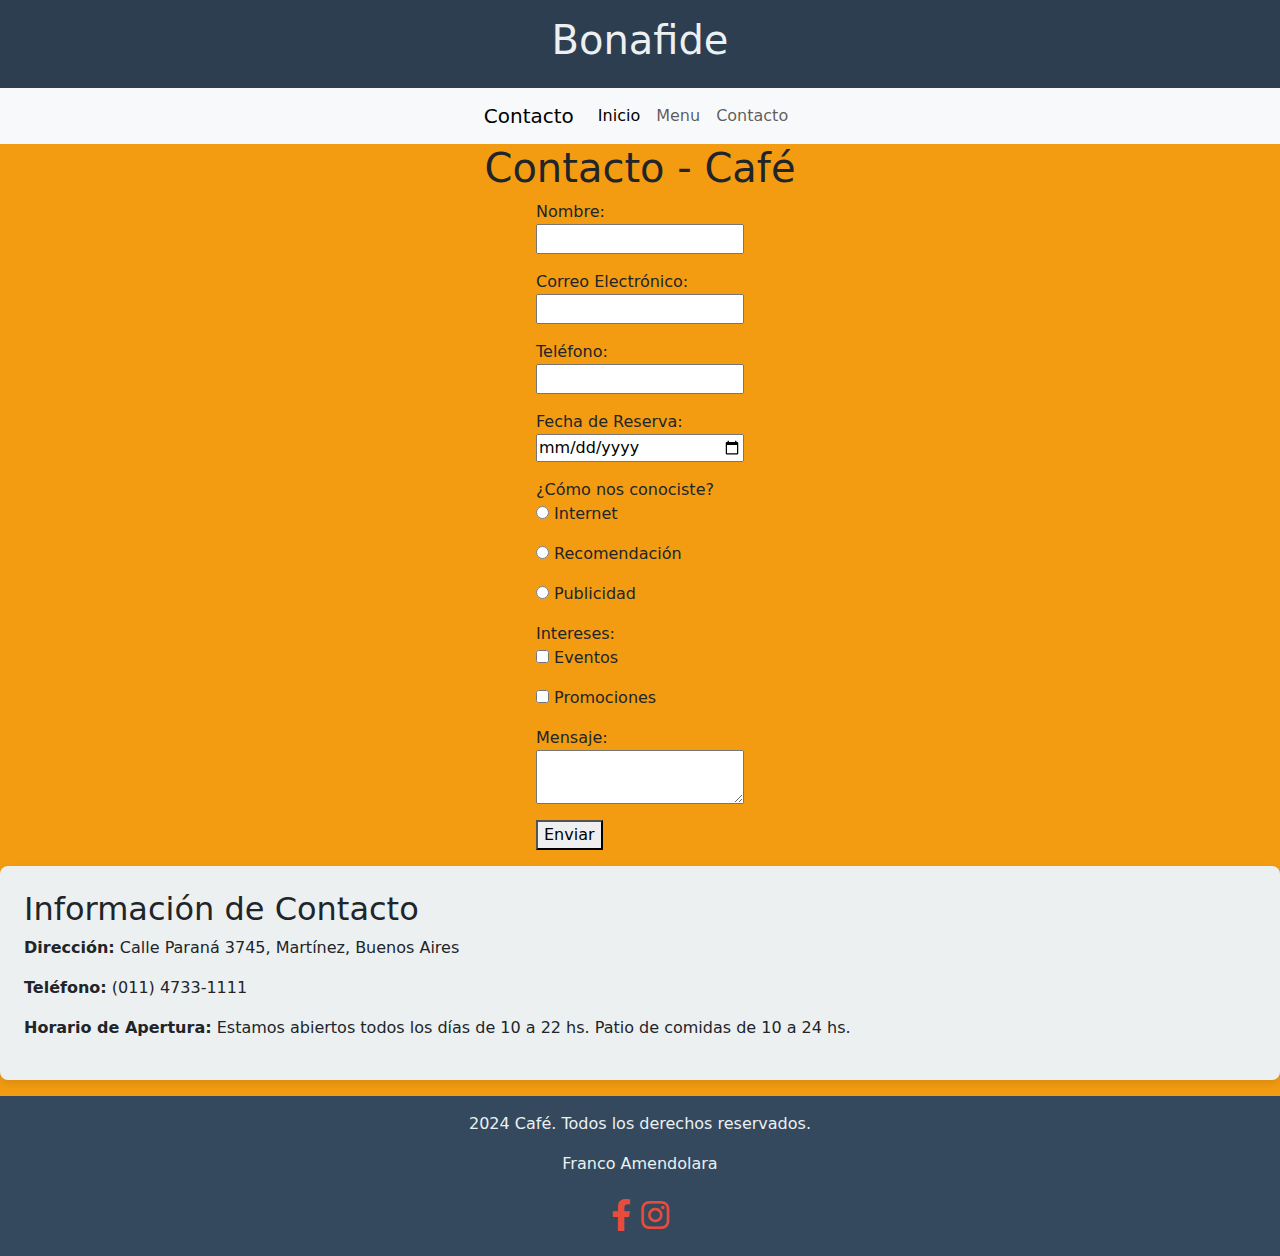
==== contacto.html @ 6b2df24e "first commit" ====
<!DOCTYPE html>
<html lang="en">
<head>
  <meta charset="UTF-8">
  <meta name="viewport" content="width=device-width, initial-scale=1.0">
  <title>Contacto</title>
  <link href="https://cdn.jsdelivr.net/npm/bootstrap@5.3.3/dist/css/bootstrap.min.css" rel="stylesheet" integrity="sha384-QWTKZyjpPEjISv5WaRU9OFeRpok6YctnYmDr5pNlyT2bRjXh0JMhjY6hW+ALEwIH" crossorigin="anonymous">
  <script src="https://cdn.jsdelivr.net/npm/bootstrap@5.3.3/dist/js/bootstrap.bundle.min.js" integrity="sha384-YvpcrYf0tY3lHB60NNkmXc5s9fDVZLESaAA55NDzOxhy9GkcIdslK1eN7N6jIeHz" crossorigin="anonymous"></script>
  <link rel="stylesheet" href="https://cdnjs.cloudflare.com/ajax/libs/font-awesome/6.0.0-beta3/css/all.min.css">
  <link rel="stylesheet" href="Styles/style3.css">
</head>
<body>
    <header class="encabezado">
        <h1>Bonafide</h1>
    </header>
    <nav class="navbar navbar-expand-lg bg-body-tertiary">
        <div class="container-fluid">
          <a class="navbar-brand" href="#">Contacto</a>
          <button class="navbar-toggler" type="button" data-bs-toggle="collapse" data-bs-target="#navbarSupportedContent" aria-controls="navbarSupportedContent" aria-expanded="false" aria-label="Toggle navigation">
            <span class="navbar-toggler-icon"></span>
          </button>
          <div class="collapse navbar-collapse" id="navbarSupportedContent">
            <ul class="navbar-nav me-auto mb-2 mb-lg-0">
              <li class="nav-item">
                <a class="nav-link active" aria-current="page" href="index.html">Inicio</a>
              </li>
              <li class="nav-item">
                <a class="nav-link" href="menu.html">Menu</a>
              </li>
              <li class="nav-item">
                <a a class="nav-link" href="contacto.html">Contacto</a>
              </li>
            </ul>
          </div>
        </div>
    </nav>

    <section class="acomodardiv">
      <h1>Contacto - Café</h1>
      <form class="espaciardiv">
        <div class="Acomodar-Items-Interiores">
          <div>
            <label for="name">Nombre:</label>
            <input type="text" name="name" required>
        </div>
      
        <div>
            <label for="email">Correo Electrónico:</label>
            <input type="email" id="email" required>
        </div>
        
        <div>
            <label for="phone">Teléfono:</label>
            <input type="text" id="phone" required>
        </div>
        
        <div>
          <label for="date">Fecha de Reserva:</label>
            <input type="date" list="dates" required>
            <datalist id="dates">
                <option value="2024-08-07">
                <option value="2024-08-08">
                <option value="2024-08-09">
            </datalist>
        </div>
        </div>
        
        
        <div class="ordenardivs">
          <div class="separardiv">
            <label>¿Cómo nos conociste?</label>
            <div class="AcomodarFormulario">
              <input type="radio" id="internet">
              <label for="internet">Internet</label>
            </div>
            <div>
              <input type="radio" id="recomendacion" >
              <label for="recomendacion">Recomendación</label>  
            </div>  
            <div>
              <input type="radio" id="publicidad">
              <label for="publicidad">Publicidad</label>    
            </div>
          </div>
          
          <div>
            <label>Intereses:</label>
            <div>
              <input type="checkbox" id="events">
              <label for="events">Eventos</label>  
            </div>
            <div>
              <input type="checkbox" id="promotions">
              <label for="promotions">Promociones</label>
            </div>
          </div>
        </div>

        <div id="Mensaje">
            <label for="message">Mensaje:</label>
            <textarea id="message" name="message" required></textarea>
        </div>
        
        <button type="submit">Enviar</button>
      </form>
    </section>
    
    <div class="info">
        <h2>Información de Contacto</h2>
            <p><strong>Dirección:</strong> Calle Paraná 3745, Martínez, Buenos Aires</p>
            <p><strong>Teléfono:</strong> (011) 4733-1111</p>
            <p><strong>Horario de Apertura:</strong> Estamos abiertos todos los días de 10 a 22 hs. 
              Patio de comidas de 10 a 24 hs. </p>
    </div>

      <footer class="piedepag">
        <p>2024 Café. Todos los derechos reservados.</p>
        <p>Franco Amendolara</p>
        <div class="social-icons">
          <a href="https://www.facebook.com/BonafideArgentina/?locale=es_LA" target="_blank" aria-label="Facebook">
            <i class="fab fa-facebook-f"></i>
          </a>
          <a href="https://www.instagram.com/bonafidearg/?hl=es" target="_blank" aria-label="Instagram">
            <i class="fab fa-instagram"></i>
          </a>
        </div>
      </footer>    

</body>
</html>
---- Styles/style3.css ----
.encabezado{
    text-align: center;
    background-color:#2C3E50;
    color: #ECF0F1;
    padding-top: 1rem; 
    padding-bottom: 1rem;  
}
.encabezadoh1{
    font-size: 4em;
}
.container-fluid{
    max-width: 100%;
    width: auto;
}
body{
    background-color: #F39C12;
}
img{
    width: 400px; 
    height:550px;
}
.piedepag{
    text-align: center;
    background-color:#34495E;
    color: #ECF0F1;
    padding-top: 1rem; 
    padding-bottom: 1rem;  
}
.info {
    background-color: #ECF0F1; 
    padding: 1.5rem; 
    border-radius: 8px; 
    box-shadow: 0 4px 8px rgba(0, 0, 0, 0.1); 
    margin: 1rem 0;
}
.social-icons {
    display: flex;
    gap: 10px;
    justify-content: center;
    align-items: center;
}
.social-icons a {
    text-decoration: none;
    color: #E74C3C;
    font-size: 2em;
    transition: color 0.3s;
}
.social-icons a:hover {
    color:  #3498DB;
}
.acomodardiv{
    display: flex; 
    flex-direction: column; 
    align-items: center;
}
.espaciardiv div{
    margin-bottom: 1rem;
    justify-content: center;

}
.checkbox{
    margin-right: 1rem
}


.Acomodar-Items-Interiores div{
    display: flex;
    flex-direction: column;
}

#Mensaje{
    display: flex;
    flex-direction: column;
}
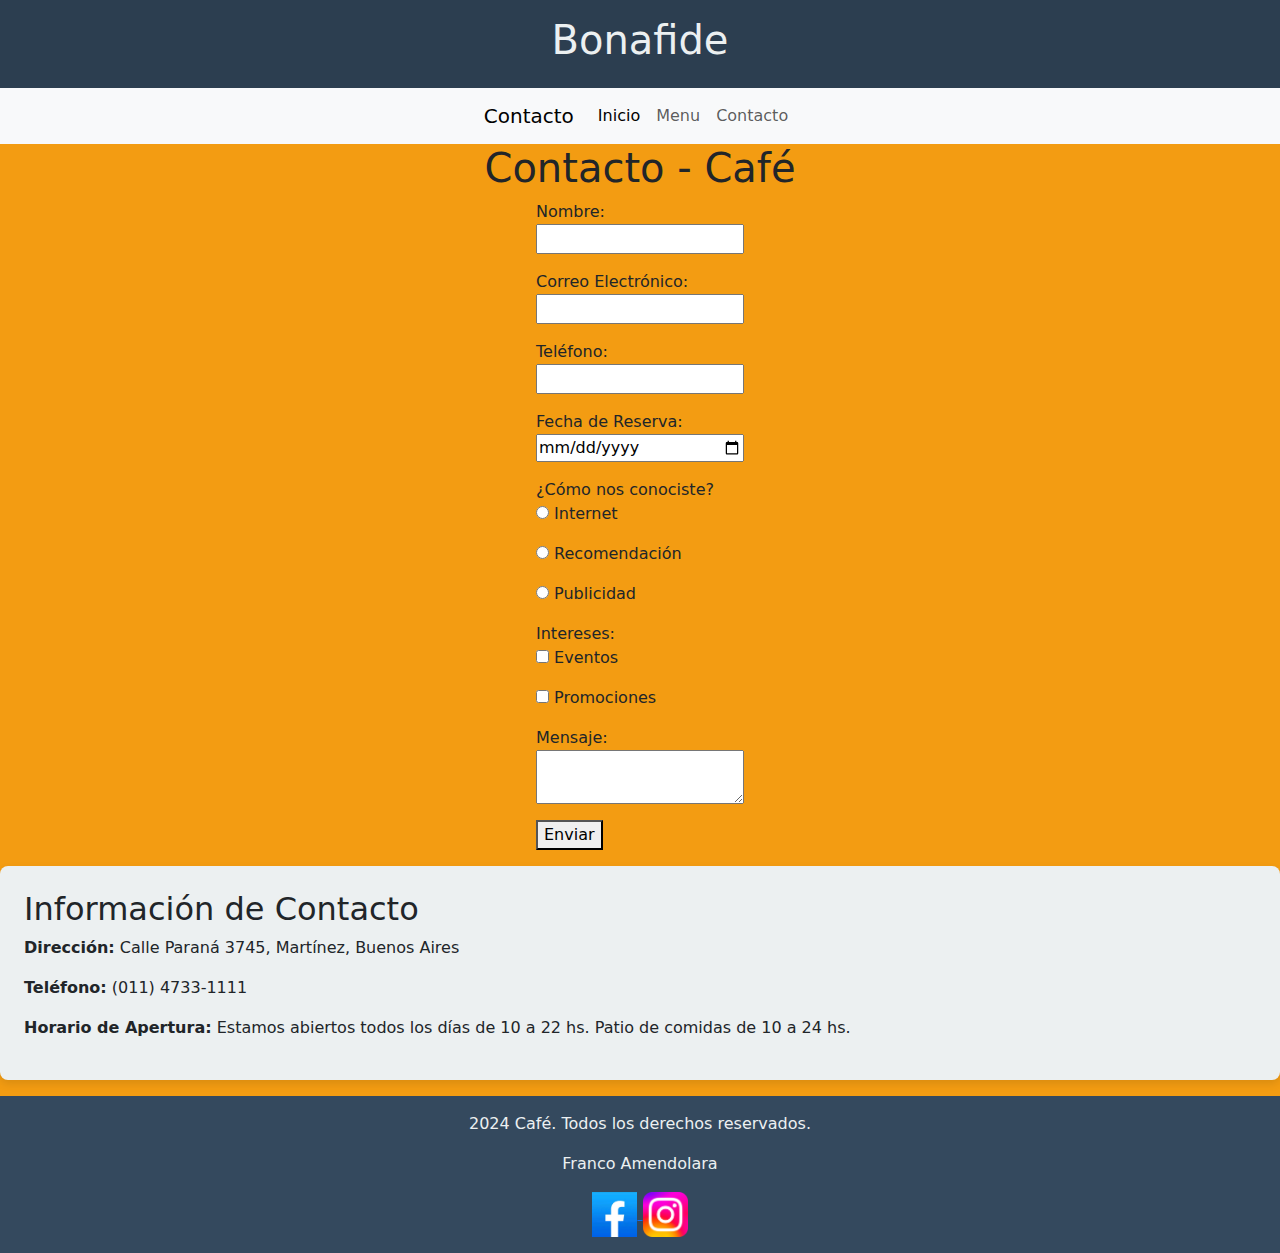
==== commit 54bc2dbd: "agregue nuevas funcionalidades" ====
--- a/contacto.html
+++ b/contacto.html
@@ -6,7 +6,6 @@
   <title>Contacto</title>
   <link href="https://cdn.jsdelivr.net/npm/bootstrap@5.3.3/dist/css/bootstrap.min.css" rel="stylesheet" integrity="sha384-QWTKZyjpPEjISv5WaRU9OFeRpok6YctnYmDr5pNlyT2bRjXh0JMhjY6hW+ALEwIH" crossorigin="anonymous">
   <script src="https://cdn.jsdelivr.net/npm/bootstrap@5.3.3/dist/js/bootstrap.bundle.min.js" integrity="sha384-YvpcrYf0tY3lHB60NNkmXc5s9fDVZLESaAA55NDzOxhy9GkcIdslK1eN7N6jIeHz" crossorigin="anonymous"></script>
-  <link rel="stylesheet" href="https://cdnjs.cloudflare.com/ajax/libs/font-awesome/6.0.0-beta3/css/all.min.css">
   <link rel="stylesheet" href="Styles/style3.css">
 </head>
 <body>
@@ -116,12 +115,12 @@
       <footer class="piedepag">
         <p>2024 Café. Todos los derechos reservados.</p>
         <p>Franco Amendolara</p>
-        <div class="social-icons">
+        <div class="acomodarimg">
           <a href="https://www.facebook.com/BonafideArgentina/?locale=es_LA" target="_blank" aria-label="Facebook">
-            <i class="fab fa-facebook-f"></i>
+              <img src="assets/Fotos de redes sociales/images.jpeg" alt="Logo de facebook">
           </a>
           <a href="https://www.instagram.com/bonafidearg/?hl=es" target="_blank" aria-label="Instagram">
-            <i class="fab fa-instagram"></i>
+            <img src="assets/Fotos de redes sociales/Instagram_logo_2022.svg.png" alt="Logo de instagram">
           </a>
         </div>
       </footer>    
--- a/Styles/style3.css
+++ b/Styles/style3.css
@@ -33,20 +33,9 @@
     box-shadow: 0 4px 8px rgba(0, 0, 0, 0.1); 
     margin: 1rem 0;
 }
-.social-icons {
-    display: flex;
-    gap: 10px;
-    justify-content: center;
-    align-items: center;
-}
-.social-icons a {
-    text-decoration: none;
-    color: #E74C3C;
-    font-size: 2em;
-    transition: color 0.3s;
-}
-.social-icons a:hover {
-    color:  #3498DB;
+.acomodarimg img{
+    height: 45px;
+    width: 45px;
 }
 .acomodardiv{
     display: flex; 
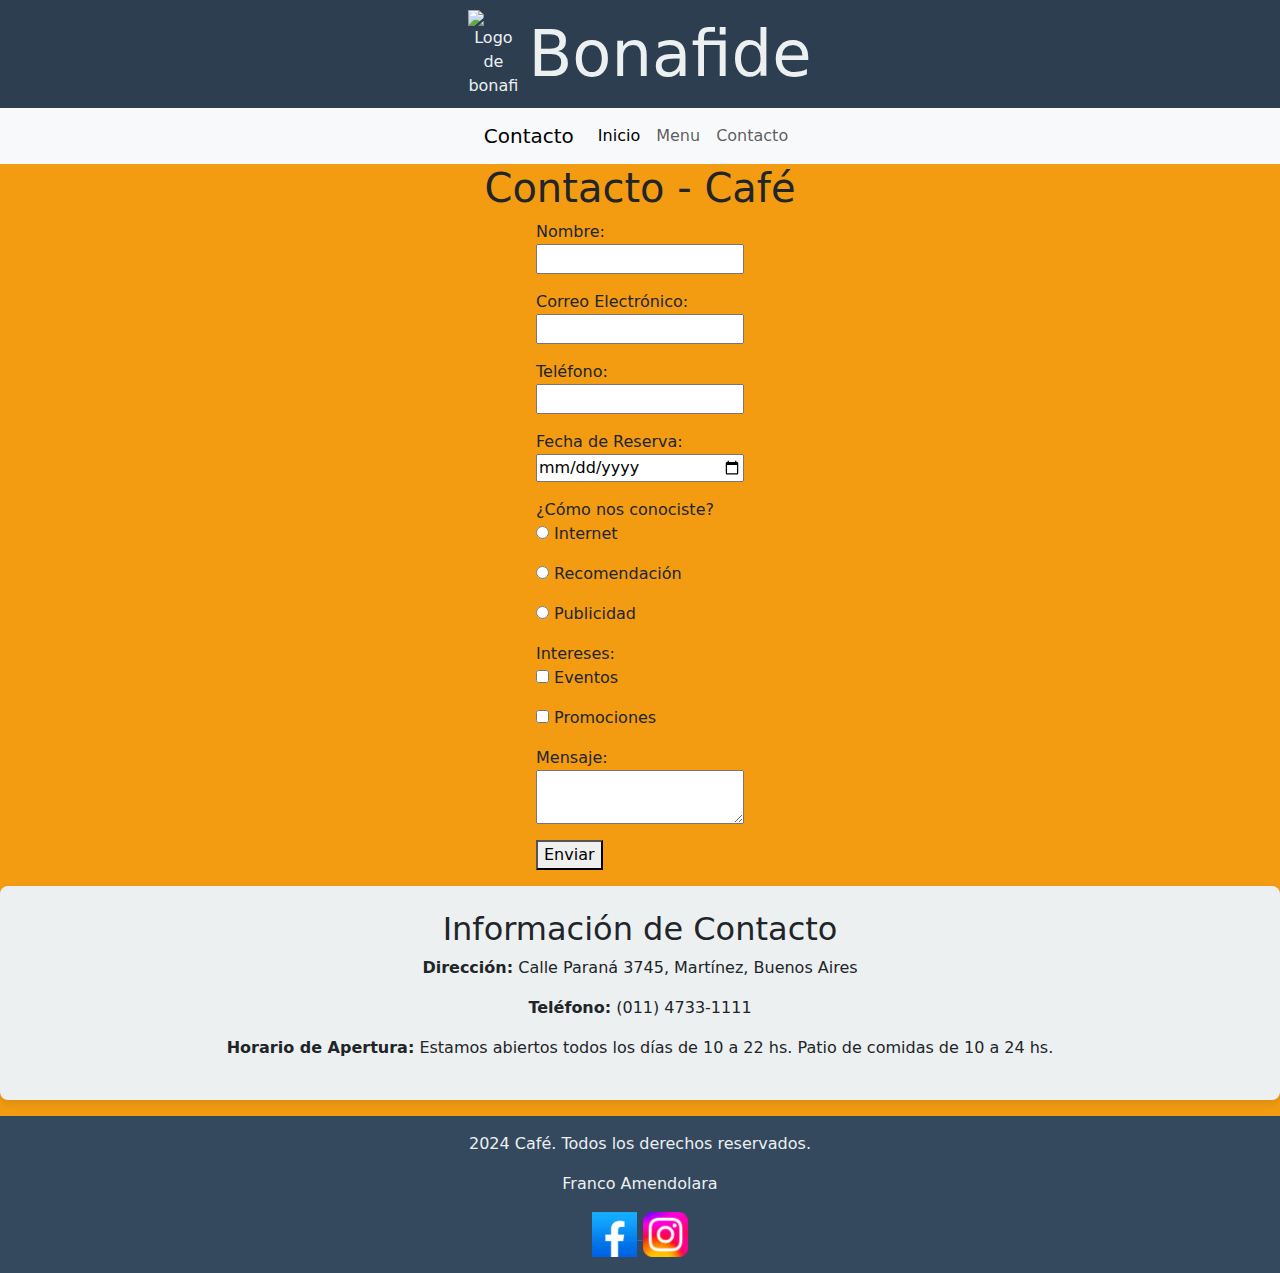
==== commit 5e2bb285: "agregado de nuevas funcionalidades" ====
--- a/contacto.html
+++ b/contacto.html
@@ -9,9 +9,12 @@
   <link rel="stylesheet" href="Styles/style3.css">
 </head>
 <body>
-    <header class="encabezado">
-        <h1>Bonafide</h1>
-    </header>
+  <header class="encabezado">
+    <div class="logo-container">
+      <img src="assets/Fotos de redes sociales/imagesb.png" alt="Logo de bonafide" class="logo">
+      <h1 class="encabezadoh1">Bonafide</h1>
+    </div>
+  </header>
     <nav class="navbar navbar-expand-lg bg-body-tertiary">
         <div class="container-fluid">
           <a class="navbar-brand" href="#">Contacto</a>
--- a/Styles/style3.css
+++ b/Styles/style3.css
@@ -2,11 +2,22 @@
     text-align: center;
     background-color:#2C3E50;
     color: #ECF0F1;
-    padding-top: 1rem; 
-    padding-bottom: 1rem;  
+    padding: 10px 20px;
+    text-align: center; 
+}
+.logo-container {
+    display: flex;
+    align-items: center;
+    justify-content: center;
+}
+.logo {
+    width: 50px; 
+    height: auto;
+    margin-right: 10px; 
 }
 .encabezadoh1{
-    font-size: 4em;
+    margin: 0;
+    font-size: 4em; 
 }
 .container-fluid{
     max-width: 100%;
@@ -32,6 +43,7 @@
     border-radius: 8px; 
     box-shadow: 0 4px 8px rgba(0, 0, 0, 0.1); 
     margin: 1rem 0;
+    text-align: center;
 }
 .acomodarimg img{
     height: 45px;
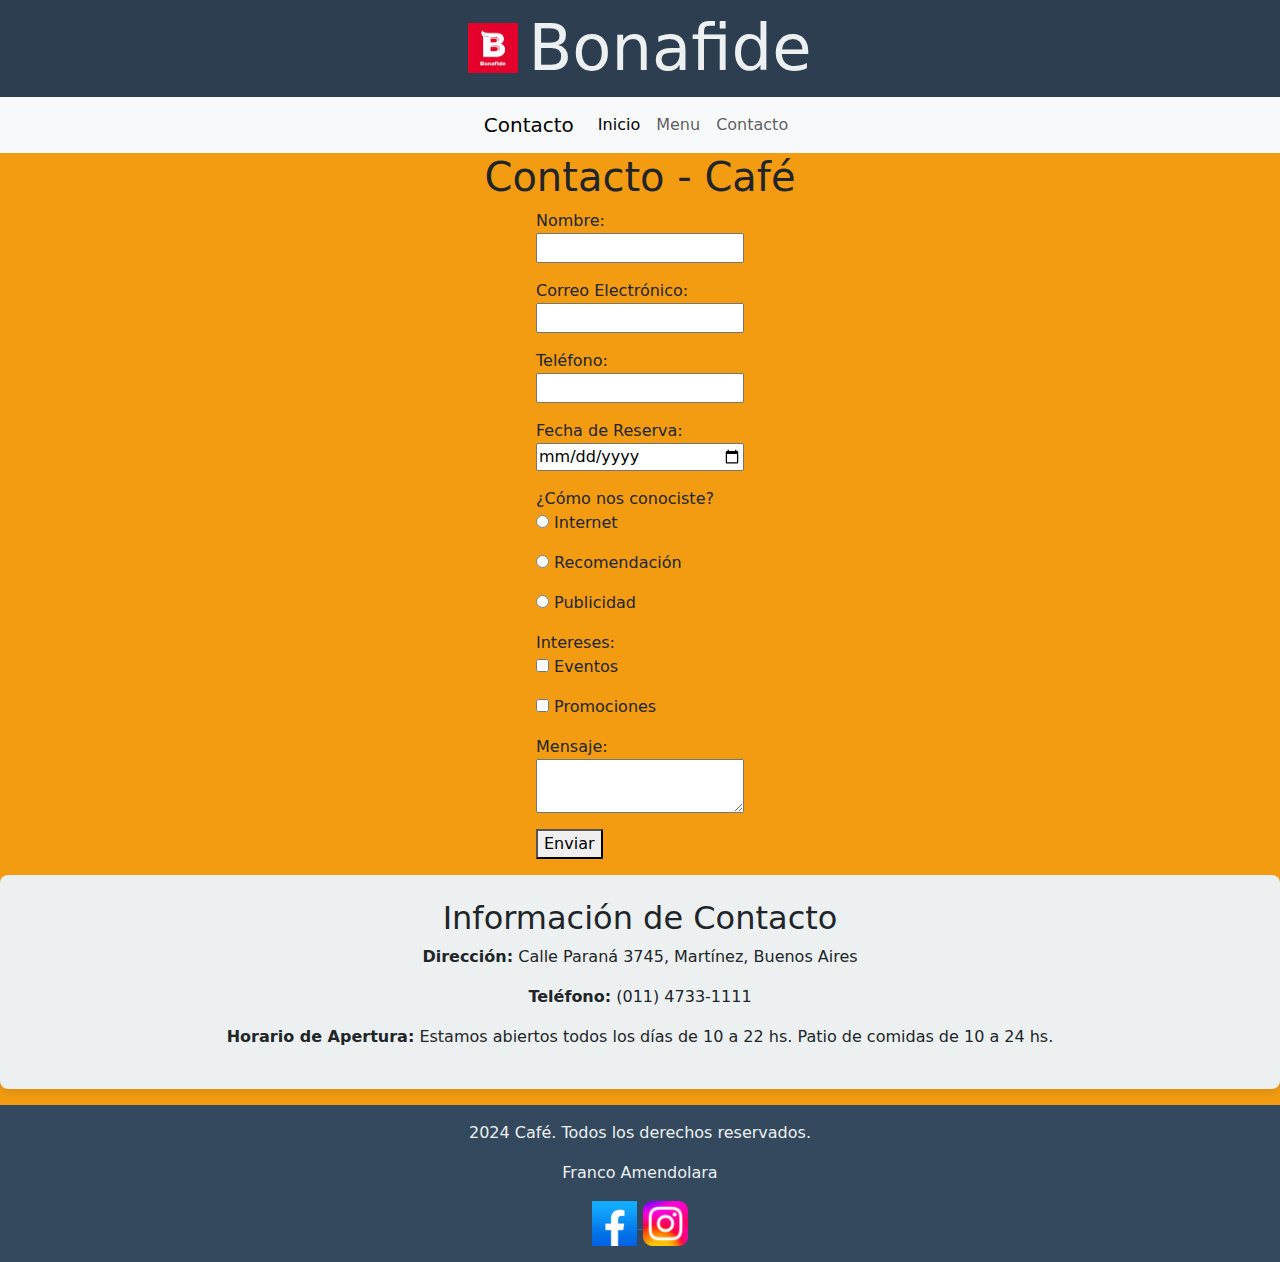
==== commit 41ee7f4f: "modificaciones" ====
--- a/contacto.html
+++ b/contacto.html
@@ -11,7 +11,7 @@
 <body>
   <header class="encabezado">
     <div class="logo-container">
-      <img src="assets/Fotos de redes sociales/imagesb.png" alt="Logo de bonafide" class="logo">
+      <img src="assets/Imagenes/imagesb.png" alt="Logo de bonafide" class="logo">
       <h1 class="encabezadoh1">Bonafide</h1>
     </div>
   </header>
@@ -120,10 +120,10 @@
         <p>Franco Amendolara</p>
         <div class="acomodarimg">
           <a href="https://www.facebook.com/BonafideArgentina/?locale=es_LA" target="_blank" aria-label="Facebook">
-              <img src="assets/Fotos de redes sociales/images.jpeg" alt="Logo de facebook">
+              <img src="assets/Imagenes/images.jpeg" alt="Logo de facebook">
           </a>
           <a href="https://www.instagram.com/bonafidearg/?hl=es" target="_blank" aria-label="Instagram">
-            <img src="assets/Fotos de redes sociales/Instagram_logo_2022.svg.png" alt="Logo de instagram">
+            <img src="assets/Imagenes/Instagram_logo_2022.svg.png" alt="Logo de instagram">
           </a>
         </div>
       </footer>    
